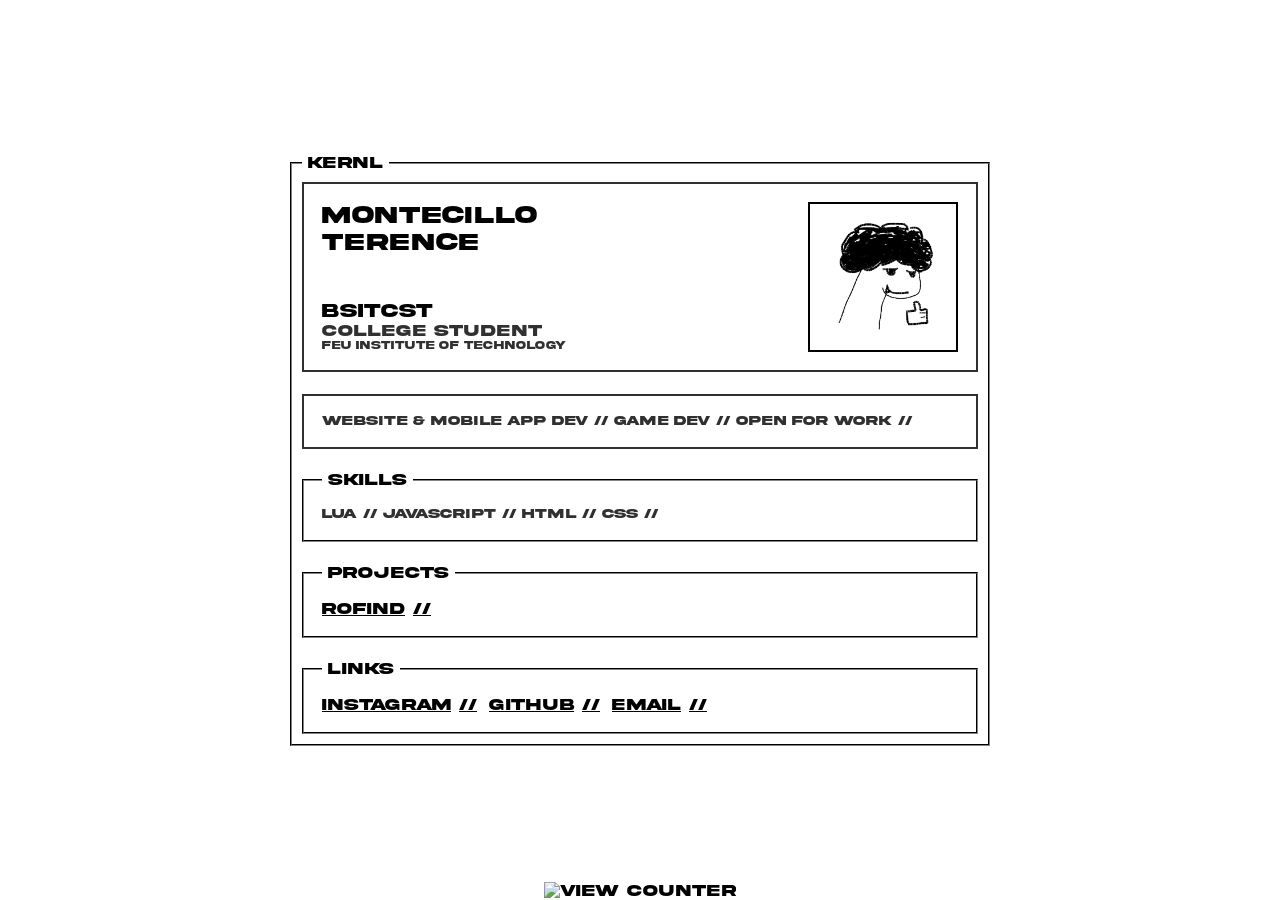
==== index.html @ 31e08bb5 "7/4/26 - Update 2026" ====
<!DOCTYPE html>
<html lang="en">

<head>
  <meta charset="UTF-8">
  <meta name="viewport" content="width=device-width, initial-scale=1.0">
  <link rel="icon" type="image/x-icon" href="/favicon.ico">


  <title>KERNL - Profile</title>

  <link href="./styles/global.css" rel="stylesheet" />
  <link href="./styles/index.css" rel="stylesheet" />
  <link href="./styles/inputs.css" rel="stylesheet" />
</head>

<body>
  <fieldset>
    <legend>KERNL</legend>

    <section id="info">
      <div id="left_side">
        <div id="name">
          <h1>Montecillo</h1>
          <h2>Terence</h2>
        </div>

        <div id="school">
          <h3>BSITCST</h3>
          <h4 class="school_label">College Student</h4>
          <h6 class="school_label">FEU Institute of Technology</h6>
        </div>
      </div>

      <div id="pfp_holder">
        <img draggable="false" src="./assets/pfp_transparent.png" id="pfp" />
      </div>
    </section>

    <section>
      <h5>Website & Mobile App Dev // Game Dev // Open for Work //</h5>
    </section>

    <fieldset class="in_container">
      <legend>Skills</legend>
      <h5>Lua // JavaScript // HTML // CSS // </h5>
    </fieldset>

    <fieldset class="in_container">
      <legend>Projects</legend>

      <a href="https://ro-find.vercel.app" target="_blank">RoFind</a>
    </fieldset>

    <fieldset class="in_container" id="links">
      <legend>Links</legend>

      <a href="https://instagram.com/kxrnl.main" target="_blank">Instagram</a>
      <a href="https://github.com/kxrnl" target="_blank">Github</a>
      <a href="mailto:4hoursleft@gmail.com" target="_blank">Email</a>
    </fieldset>

  </fieldset>

  <footer>
    <img src="https://komarev.com/ghpvc/?username=grizzey&abbreviated=true&color=lightgrey&style=for-the-badge"
      alt="View Counter">
  </footer>

</body>

</html>
---- styles/global.css ----
@font-face {
    font-family: 'Akira';
    src: url(../assets/Akira.otf) format("opentype");
    font-weight: normal;
    font-style: normal;
}

*,
*::before,
*::after {
    box-sizing: border-box;
    padding: 0;
    margin: 0;
    line-break: auto;
}

html {
    font-size: clamp(14px, 1.5vw + 8px, 16px);
}

body {
    user-select: none;
    -webkit-user-drag: none;

    min-height: 100vh;
    width: 100%;

    margin: 0;
    padding: 20px;

    color: var(--text-color);
    font-family: 'Akira', monospace;
    background-color: var(--bg-color);
    gap: 50px;
    display: grid;
    place-items: center;
    transition: all 0.2s linear;
}

fieldset {
    width: 100%;
    max-width: 700px;
    padding: 10px;
    border-color: #303030;
    display: flex;
    flex-direction: column;
    gap: 22px;
}

fieldset img,
fieldset picture,
fieldset .avatar {
    max-width: 100%;
    height: auto;
}

.button-row,
.actions {
    display: flex;
    flex-wrap: wrap;
    gap: 12px;
}

a {
    color: black;
}

p,
h5 {
    color: #303030
}

legend::before {
    padding: 3px;
    content: "";
}

legend::after {
    padding: 3px;
    content: "";
}

footer {
    position: fixed;
    bottom: 0;
}

@media (max-width: 600px) {
    body {
        gap: 24px;
        padding: 12px;
    }

    fieldset {
        padding: 16px;
        gap: 16px;
    }

    footer {
        position: static;
        margin-top: 20px;
        text-align: center;
    }
}

@media (max-width: 400px) {
    fieldset {
        border-width: 1px;
        gap: 12px;
    }
}
---- styles/index.css ----
section {
    border: 2px solid #303030;
    padding: 18px;
}

#left_side {
    max-width: 320px;
    width: 100%;
    color: black;

    display: flex;
    flex-direction: column;
    justify-content: space-between;
}

#pfp_holder {
    display: flex;
    align-items: center;
    justify-content: end;
}

#pfp {
    width: 150px;
    max-width: 100%;
    border: 2px solid black;

    cursor: pointer;
}

#info {
    display: grid;
    grid-template-columns: 1fr auto;
    gap: 20px;
}

.school_label {
    text-align: left;
    color: #303030;
}

.in_container {
    padding: 18px;
    display: flex;
    flex-direction: row;
    flex-wrap: wrap;
    gap: 12px;
}

a::after {
    padding-left: 8px;
    content: "//";
    text-decoration: none;
}

@media (max-width: 600px) {
    section {
        padding: 12px;
    }

    #left_side {
        max-width: 100%;
    }

    #pfp_holder {
        justify-content: center;
    }

    #pfp {
        width: 110px;
    }

    #info {
        grid-template-columns: 1fr;
        gap: 10px;
    }

    .school_label {
        text-align: center;
    }

    .in_container {
        padding: 12px;
        justify-content: center;
    }
}

@media (max-width: 400px) {
    #pfp {
        width: 90px;
    }
}
---- styles/inputs.css ----
input {
    border: 0;
    outline: none;
    font-family: 'Akira', monospace;
}

input[type="button"] {
    cursor: pointer;
    padding: 10px;
    transition: all 0.2s ease;
    background-color: white;
}

input[type="button"]:hover {
    transform: rotate(5deg);
}

.nofill {
    border: 2px solid black;
}

.normal {
    background-color: grey;
}

.submit {
    border: 2px solid green;
}
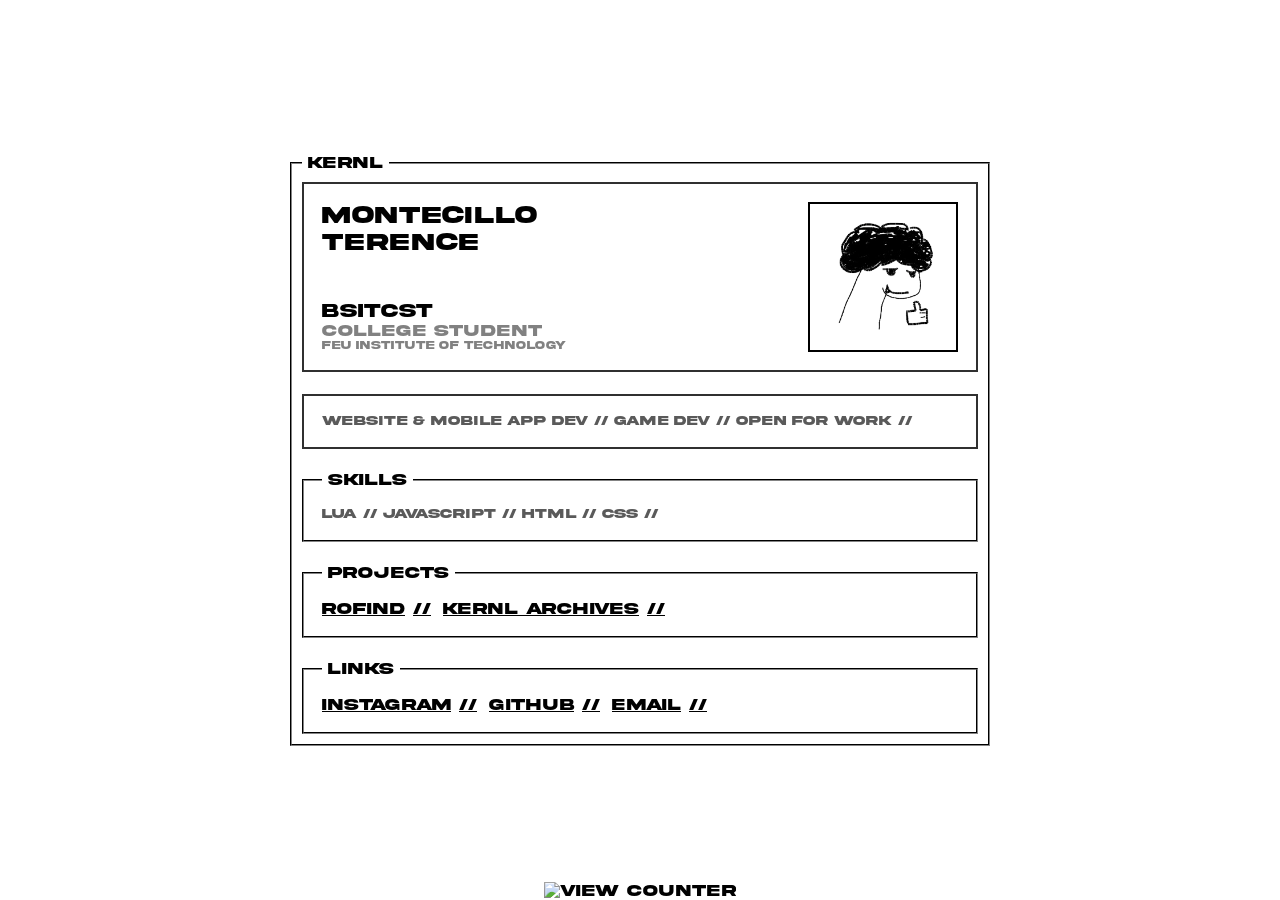
==== commit 686f9390: "10/12/26 - Updated info & Adjusted gray text" ====
--- a/index.html
+++ b/index.html
@@ -50,6 +50,7 @@
       <legend>Projects</legend>
 
       <a href="https://ro-find.vercel.app" target="_blank">RoFind</a>
+      <a href="https://kernl-archives.vercel.app" target="_blank">KERNL Archives</a>
     </fieldset>
 
     <fieldset class="in_container" id="links">
--- a/styles/global.css
+++ b/styles/global.css
@@ -28,9 +28,8 @@
     margin: 0;
     padding: 20px;
 
-    color: var(--text-color);
     font-family: 'Akira', monospace;
-    background-color: var(--bg-color);
+    background-color: white;
     gap: 50px;
     display: grid;
     place-items: center;
@@ -67,7 +66,7 @@
 
 p,
 h5 {
-    color: #303030
+    color: #5a5a5a
 }
 
 legend::before {
--- a/styles/index.css
+++ b/styles/index.css
@@ -35,7 +35,7 @@
 
 .school_label {
     text-align: left;
-    color: #303030;
+    color: #818181;
 }
 
 .in_container {
